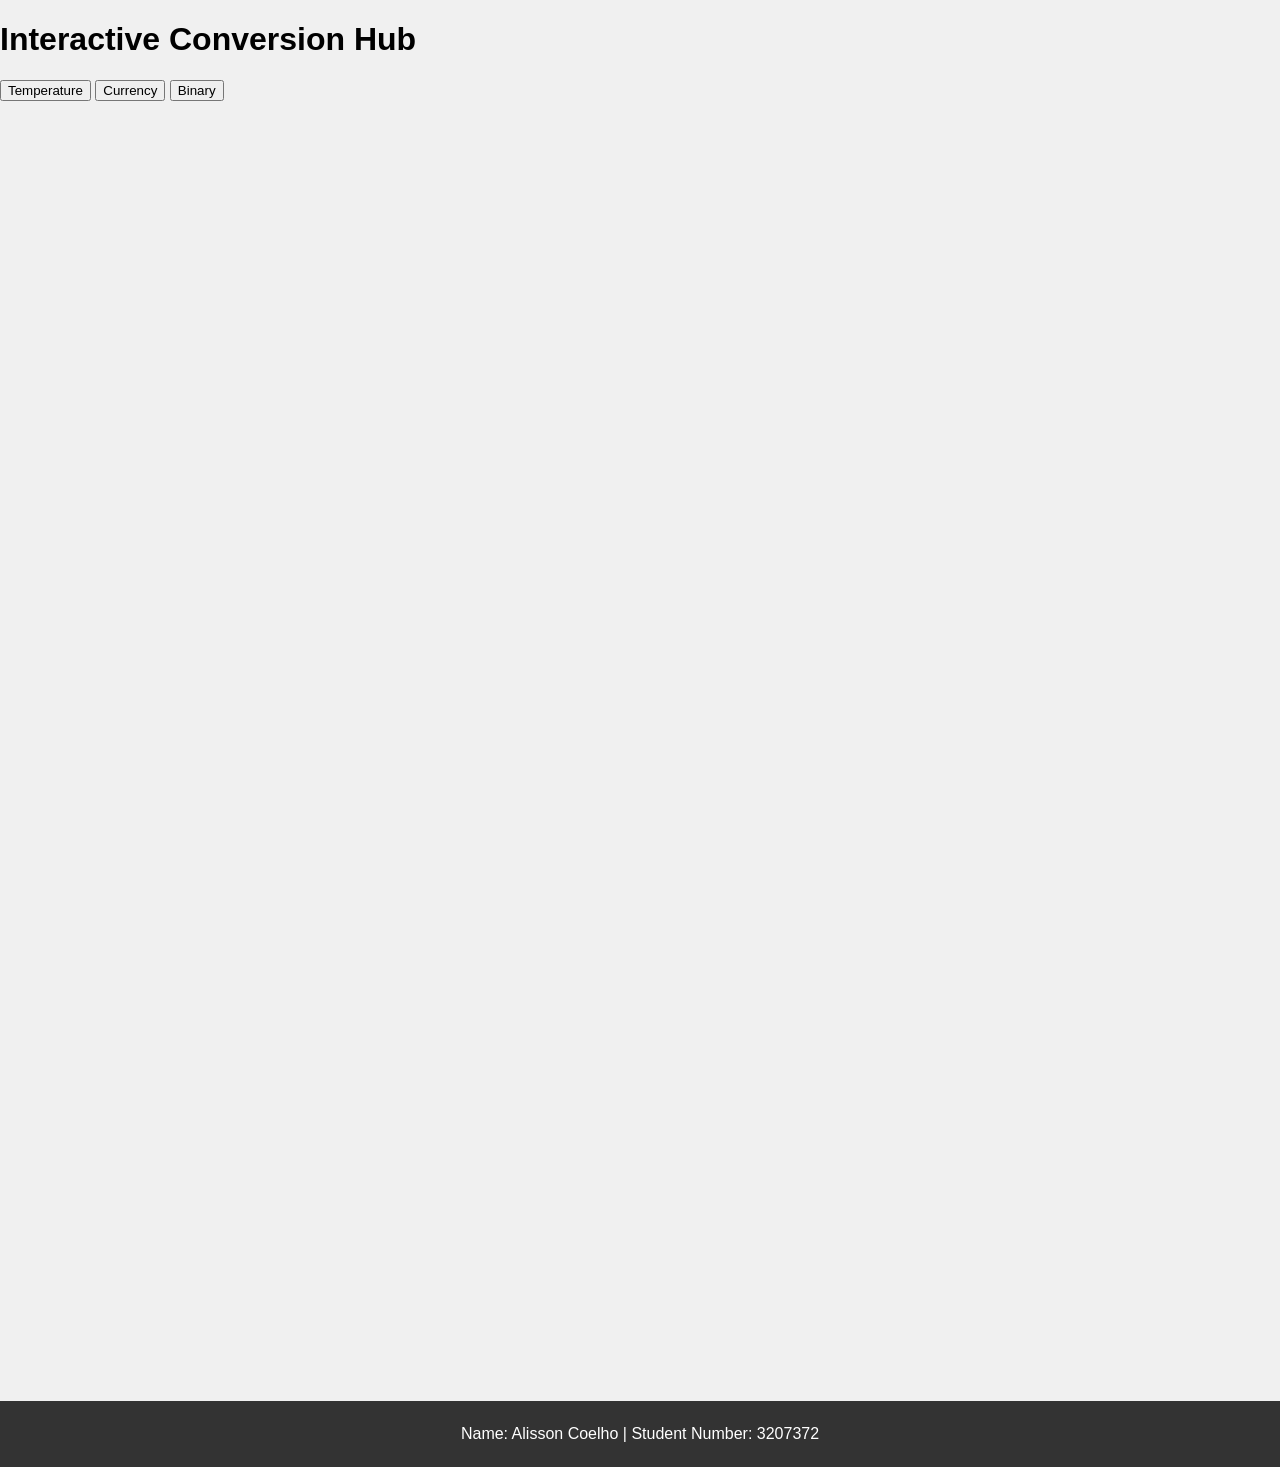
==== Alisson_3207372_js/index.html @ b4764ae0 "Add files via upload" ====
<!DOCTYPE html>
<html lang="en">

<head>
    <meta charset="UTF-8">
    <meta name="viewport" content="width=device-width, initial-scale=1.0">
    <title>JS Coversion Tools</title>
    <link rel="stylesheet" href="style.css">
</head>

<body>
    <div class="page-container">
        <header>
            <h1>Interactive Conversion Hub</h1>
            <nav id="tool-selector">
                <button onclick="showTool('temp-tool')">Temperature</button>
                <button onclick="showTool('curr-tool')">Currency</button>
                <button onclick="showTool('binary-tool')">Binary</button>
            </nav>
        </header>
        <main>
           <section id="temp-tool" class="tool-container">
    <h2>Temperature Converter</h2>
    <input type="number" id="temp-input" placeholder="Enter value">
    <select id="temp-from">
        <option value="C">Celsius</option>
        <option value="F">Fahrenheit</option>
        <option value="K">Kelvin</option>
    </select>
    <span> to </span>
    <select id="temp-to">
        <option value="F">Fahrenheit</option>
        <option value="C">Celsius</option>
        <option value="K">Kelvin</option>
    </select>

    <button onclick="convertTemperature()">Convert</button>
    <button class="clear-btn" onclick="clearTool('temp')">Clear</button>
    <p id="temp-result" class="result-display"></p>
</section>
            <section id="curr-tool" class="tool-container" style="display:none;">
                <h2>Currency Converter</h2>
                <input type="number" id="curr-input" placeholder="Enter amount">
                <div class="currency-selection">
                    <p>Select Base Currency:</p>
                    <div class="currency-icons" id="from-icons">
                        <span class="currency-btn selected" onclick="selectCurrency('USD', this, 'from')">🇺🇸
                            USD</span>
                        <span class="currency-btn" onclick="selectCurrency('EUR', this, 'from')">🇪🇺 EUR</span>
                        <span class="currency-btn" onclick="selectCurrency('GBP', this, 'from')">🇬🇧 GBP</span>
                        <span class="currency-btn" onclick="selectCurrency('BRL', this, 'from')">🇧🇷 BRL</span>
                    </div>
                    <p>Convert To:</p>
                    <div class="currency-icons" id="to-icons">
                        <span class="currency-btn" onclick="selectCurrency('USD', this, 'to')">🇺🇸 USD</span>
                        <span class="currency-btn selected" onclick="selectCurrency('EUR', this, 'to')">🇪🇺 EUR</span>
                        <span class="currency-btn" onclick="selectCurrency('GBP', this, 'to')">🇬🇧 GBP</span>
                        <span class="currency-btn" onclick="selectCurrency('BRL', this, 'to')">🇧🇷 BRL</span>
                    </div>
                </div>
                <button onclick="convertCurrency()">Convert</button>
                <button class="clear-btn" onclick="clearTool('curr')">Clear</button>
                <p id="curr-result"></p>
            </section>
            <section id="binary-tool" class="tool-container" style="display:none;">
                <h2>Binary ⇄ Decimal</h2>
                <input type="text" id="binary-input" placeholder="Enter value">
                <select id="binary-type">
                    <option value="DecToBin">Decimal → Binary</option>
                    <option value="BinToDec">Binary → Decimal</option>
                </select>
                <button onclick="convertBinary()">Convert</button>
                <button class="clear-btn" onclick="clearTool('binary')">Clear</button>
                <p id="binary-result" class="result-display"></p>
            </section>
        </main>
    </div>
    <footer>
        <p>Name: Alisson Coelho | Student Number: 3207372</p>
    </footer>
    <script src="script.js"></script>
</body>

</html>
---- Alisson_3207372_js/style.css ----
html, body {
    height: 100%;
    margin: 0;  
    font-family: Arial, sans-serif;
    background-color: #f0f0f0;
    display: flex;
    flex-direction: column;
}
main {
    flex: 1;
    padding: 20px;
    max-width: 800px;
    margin: 0 auto;
    padding-bottom: 100%;
}
.tool-container {
    display: none; 
    background: white;
    padding: 30px;
    border-radius: 8px;
    box-shadow: 0 4px 6px rgba(0,0,0,0.1);
    min-height: 400px;
    margin-bottom: 20px;
}
.tool-container.active {
    display: block; 
}
.currency-icons {
    display: flex;
    gap: 15px;
    justify-content: center;
    margin: 20px 0;
}
.currency-btn {
    font-size: 1.5rem;
    padding: 10px 15px;
    margin: 5px;
    cursor: pointer;
    border: 2px solid transparent;
    border-radius: 8px;
    transition: all 0.3s;
    background-color: #f9f9f9;
}
.currency-btn.selected {
    border-color: #007bff;
    box-shadow: 0 0 10px rgba(0,123,255,0.5);
    transform: scale(1.1);
}
.temp-warm {
    background-color: #ffecd2; 
    border-left: 5px solid #ff7e5f;
}
.temp-hot {
    background-color: #ffebee; 
    border-left: 5px solid #d32f2f;
}
.temp-cold {
    background-color: #a4b0b9; 
    border-left: 5px solid #1976d2;
}
.result-display {
    margin-top: 20px;
    padding: 15px;
    font-weight: bold;
    border-radius: 4px;
}
footer {
    width: 100%;
    background: #333;
    color: white;
    text-align: center;
    padding: 8px 0; 
}
.clear-btn {
    background-color: #6c757d;
    color: white;
    border: none;
    padding: 10px 15px;
    border-radius: 4px;
    cursor: pointer;
    margin-left: 10px;
}

.clear-btn:hover {
    background-color: #5a6268;
}
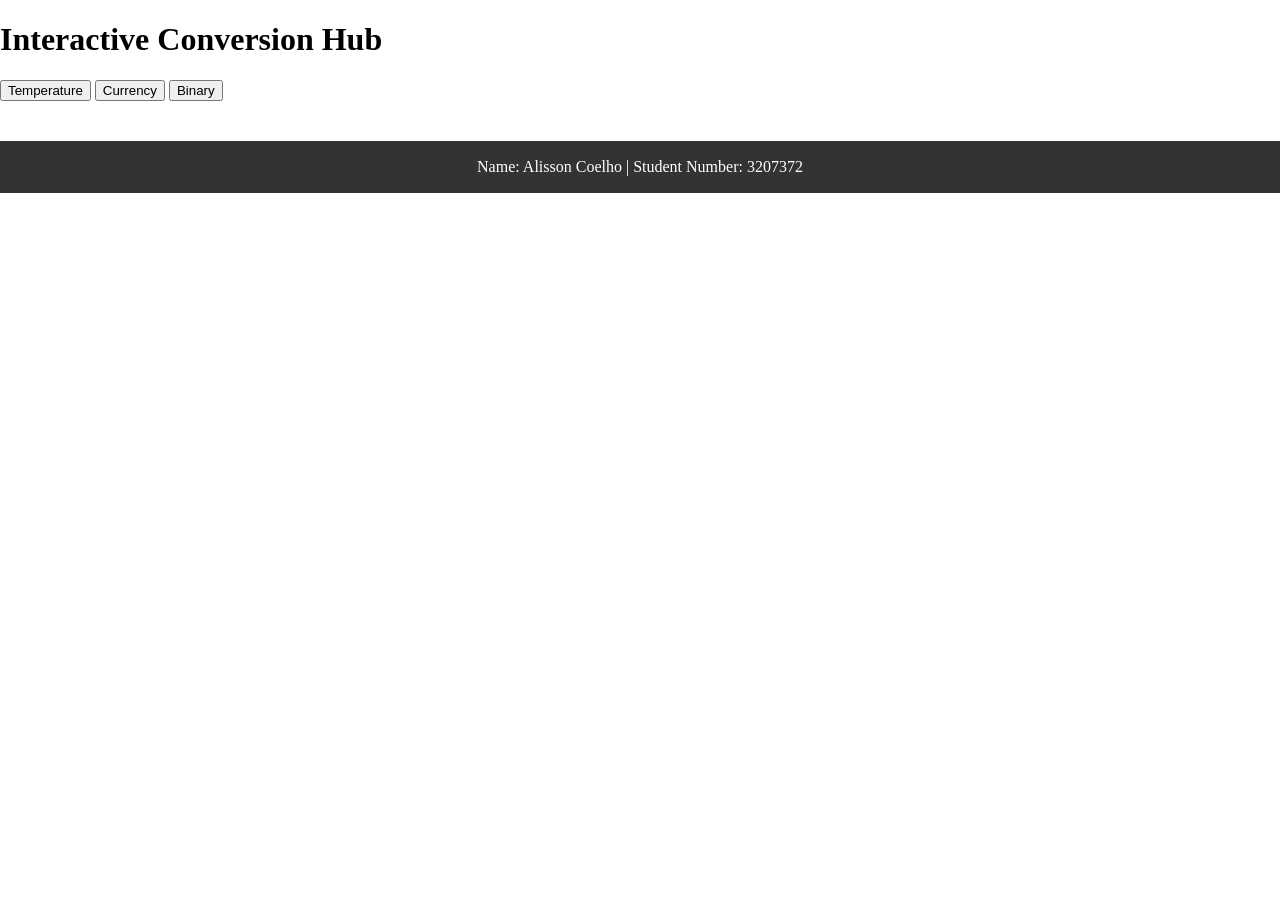
==== commit 2bef6d4d: "Added uploaded files." ====
--- a/Alisson_3207372_js/index.html
+++ b/Alisson_3207372_js/index.html
@@ -3,9 +3,13 @@
 
 <head>
     <meta charset="UTF-8">
-    <meta name="viewport" content="width=device-width, initial-scale=1.0">
+    <meta name="viewport" content="width=device-width, initial-scale=1.0, maximum-scale=1.0, user-scalable=no">
     <title>JS Coversion Tools</title>
     <link rel="stylesheet" href="style.css">
+    <meta name="theme-color" content="#333333">
+    <meta name="apple-mobile-web-app-capable" content="yes">
+    <meta name="apple-mobile-web-app-status-bar-style" content="black-translucent">
+    <link rel="manifest" href="manifest.json">
 </head>
 
 <body>
--- a/Alisson_3207372_js/style.css
+++ b/Alisson_3207372_js/style.css
@@ -1,19 +1,24 @@
 html, body {
-    height: 100%;
-    margin: 0;  
-    font-family: Arial, sans-serif;
-    background-color: #f0f0f0;
+    min-height: 100%; 
+    margin: 0;
     display: flex;
     flex-direction: column;
 }
+body {
+    width: 100%;
+    overflow-x: hidden;
+}
 main {
-    flex: 1;
+    flex: 1 0 auto; 
     padding: 20px;
     max-width: 800px;
     margin: 0 auto;
-    padding-bottom: 100%;
+    width: 100%;
 }
 .tool-container {
+    width: 95%;
+    max-width: 500px;
+    margin: 10px auto;
     display: none; 
     background: white;
     padding: 30px;
@@ -46,6 +51,10 @@
     box-shadow: 0 0 10px rgba(0,123,255,0.5);
     transform: scale(1.1);
 }
+.currency-btn img {
+    max-width: 50px; 
+    height: auto;
+}
 .temp-warm {
     background-color: #ffecd2; 
     border-left: 5px solid #ff7e5f;
@@ -65,11 +74,12 @@
     border-radius: 4px;
 }
 footer {
-    width: 100%;
+    flex-shrink: 0; 
     background: #333;
     color: white;
     text-align: center;
-    padding: 8px 0; 
+    padding: 01px 0;
+    width: 100%;
 }
 .clear-btn {
     background-color: #6c757d;
